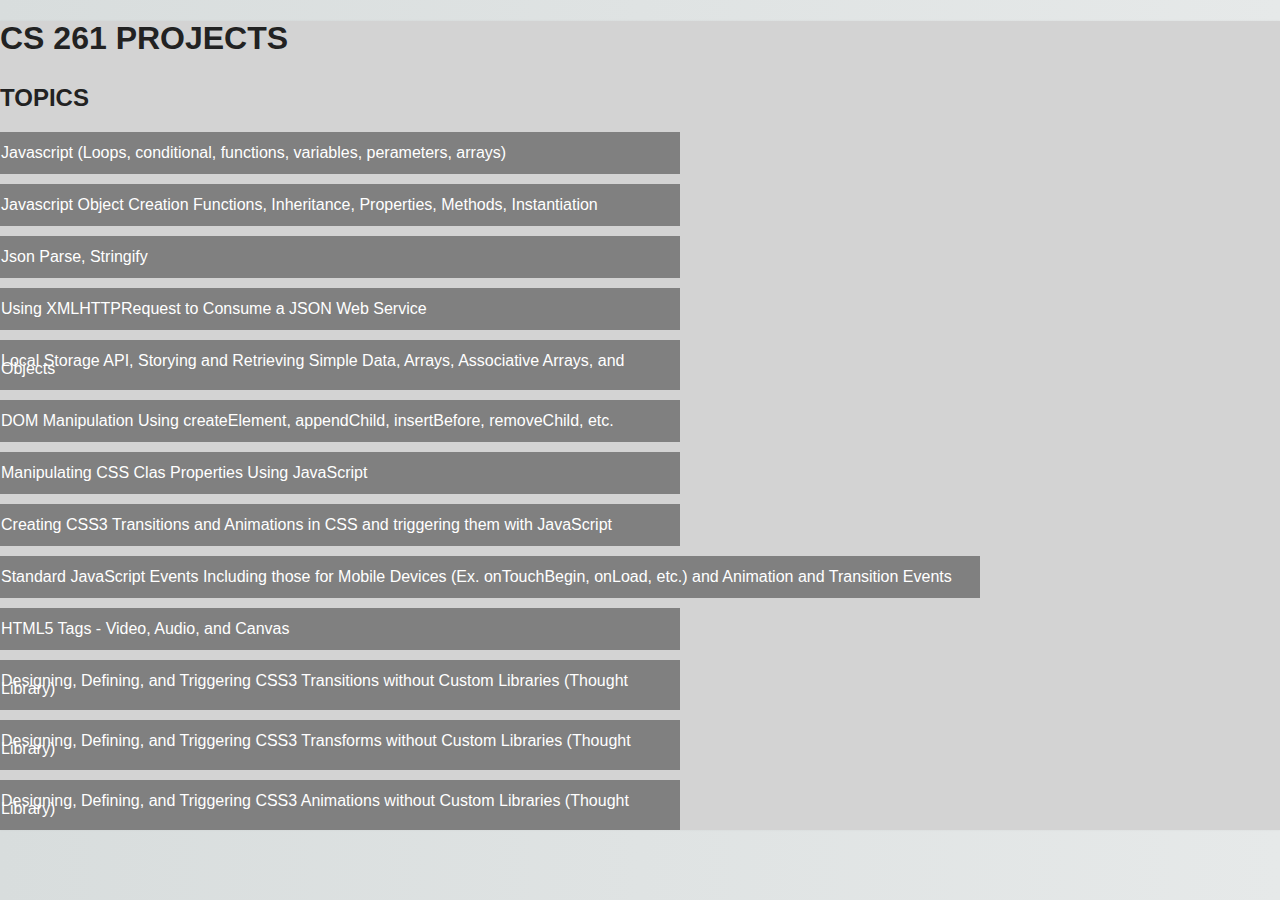
==== index.html @ f0317e54 "Add files via upload" ====
<!DOCTYPE html>
<html>
    
    <head>
        <meta charset="utf-8">
        <meta http-equiv="X-UA-Compatible" content="IE=edge">
        <title>CS 261 PROJECTS</title>
        <meta name="description" content="An interactive getting started guide for Brackets.">
        <link rel="stylesheet" href="main.css">
    </head>
    <body>
        
        <h1>CS 261 PROJECTS</h1>
        <h2>TOPICS</h2>
        
        <!--
            topic 1
        -->
        <div style="background-color: grey;color:white;padding:1px;line-height:.5;
                    margin-bottom: 10px;
                    margin-right: 600px;">
        <p>
            Javascript (Loops, conditional, functions, variables, perameters, arrays)
        </p>
        </div>
        
        <!--
            topic 2
        -->
        
         <div style="background-color: grey;color:white;padding:1px;line-height:.5;
                     margin-bottom: 10px;
                     margin-right: 600px;">
        <p>
            Javascript Object Creation Functions, Inheritance, Properties, Methods, Instantiation
        </p>
        </div>
        
        <!--
            topic 3
        -->
        
         <div style="background-color: grey;color:white;padding:1px;line-height:.5;
                     margin-bottom: 10px;
                     margin-right: 600px;">
        <p>
            Json Parse, Stringify
        </p>
        </div>
        
        <!--
            Topic 4
         -->
         <div style="background-color: grey;color:white;padding:1px;line-height:.5;
                     margin-bottom: 10px;
                     margin-right: 600px;">
        <p>
            Using XMLHTTPRequest to Consume a JSON Web Service
        </p>
        </div>
        
        <!--
            topic 5
        -->
       
        <div style="background-color: grey;color:white;padding:1px;line-height:.5;
                    margin-bottom: 10px;
                    margin-right: 600px;">
        <p>
            Local Storage API, Storying and Retrieving Simple Data, Arrays, Associative Arrays, and Objects
        </p>
        </div>
        <!--
            topic 6
        -->
         <div style="background-color: grey;color:white;padding:1px;line-height:.5;
                     margin-bottom: 10px;
                     margin-right: 600px;">
        <p>
            DOM Manipulation Using createElement, appendChild, insertBefore, removeChild, etc.
        </p>
        </div>
        
        <!--
            Topic 7
        -->
        
         <div style="background-color: grey;color:white;padding:1px;line-height:.5;
                     margin-bottom: 10px;
                     margin-right: 600px;">
        <p>
            Manipulating CSS Clas Properties Using JavaScript
        </p>
        </div>
        
        <!--
            Topic 8
        -->
        
         <div style="background-color: grey;color:white;padding:1px;line-height:.5;
                     margin-bottom: 10px;
                     margin-right: 600px;">
        <p>
            Creating CSS3 Transitions and Animations in CSS and triggering them with JavaScript
        </p>
        </div>
        
        <!--
            Topic 9
        -->
        
         <div style="background-color: grey;color:white;padding:1px;line-height:.5;
                     margin-bottom: 10px;
                     margin-right: 300px;">
        <p>
            Standard JavaScript Events Including those for Mobile Devices (Ex. onTouchBegin, onLoad, etc.) and Animation and Transition Events
        </p>
        </div>
        <!--
            Topic 10
        -->
         <div style="background-color: grey;color:white;padding:1px;line-height:.5;
                     margin-bottom: 10px;
                     margin-right: 600px;">
        <p>
            HTML5 Tags - Video, Audio, and Canvas
        </p>
        </div>
        
        <!--
            Topic 11
        -->
        
         <div style="background-color: grey;color:white;padding:1px;line-height:.5;
                     margin-bottom: 10px;
                     margin-right: 600px;">
        <p>
            Designing, Defining, and Triggering CSS3 Transitions without Custom Libraries (Thought Library)
        </p>
        </div>
        
        <!-- 
            Topic 12
        -->
        
         <div style="background-color: grey;color:white;padding:1px;line-height:.5;
                     margin-bottom: 10px;
                     margin-right: 600px;">
        <p>
            Designing, Defining, and Triggering CSS3 Transforms without Custom Libraries (Thought Library)
        </p>
        </div>
        
        <!--
            Topic 13
        -->
         <div style="background-color: grey;color:white;padding:1px;line-height: .5;
                     margin-bottom: 10px;
                     margin-right: 600px;">
        <p>
            Designing, Defining, and Triggering CSS3 Animations without Custom Libraries (Thought Library)
        </p>
        </div>
        
    </body>
</html>
<!--

    [[[[[[[[[[[[[[[      ]]]]]]]]]]]]]]]
    [::::::::::::::      ::::::::::::::]
    [::::::::::::::      ::::::::::::::]
    [::::::[[[[[[[:      :]]]]]]]::::::]
    [:::::[                      ]:::::]
    [:::::[                      ]:::::]
    [:::::[                      ]:::::]
    [:::::[                      ]:::::]
    [:::::[     CODE THE WEB     ]:::::]
    [:::::[  http://brackets.io  ]:::::]
    [:::::[                      ]:::::]
    [:::::[                      ]:::::]
    [:::::[                      ]:::::]
    [:::::[                      ]:::::]
    [::::::[[[[[[[:      :]]]]]]]::::::]
    [::::::::::::::      ::::::::::::::]
    [::::::::::::::      ::::::::::::::]
    [[[[[[[[[[[[[[[      ]]]]]]]]]]]]]]]

-->
---- main.css ----
html {
    background: black;
    background-image: linear-gradient(270deg, rgb(230, 233, 233) 0%, rgb(216, 221, 221) 100%);
    -webkit-font-smoothing: antialiased;
}

body {
    background: lightGrey;
    box-shadow: 0 0 2px rgba(0, 0, 0, 0.06);
    color: #545454;
    font-family: "Helvetica Neue", Helvetica, Arial, sans-serif;
    font-size: 16px;
    line-height: 1.5;
    margin: 0 auto;
    max-width: 1300px;
    paddinfg: 2em 2em 4em;
}

h1, h2 {
    color: #222;
    font-weight: 600;
    line-height: 1.1;
}

h2 {
    margin-top: 1.2em;
}
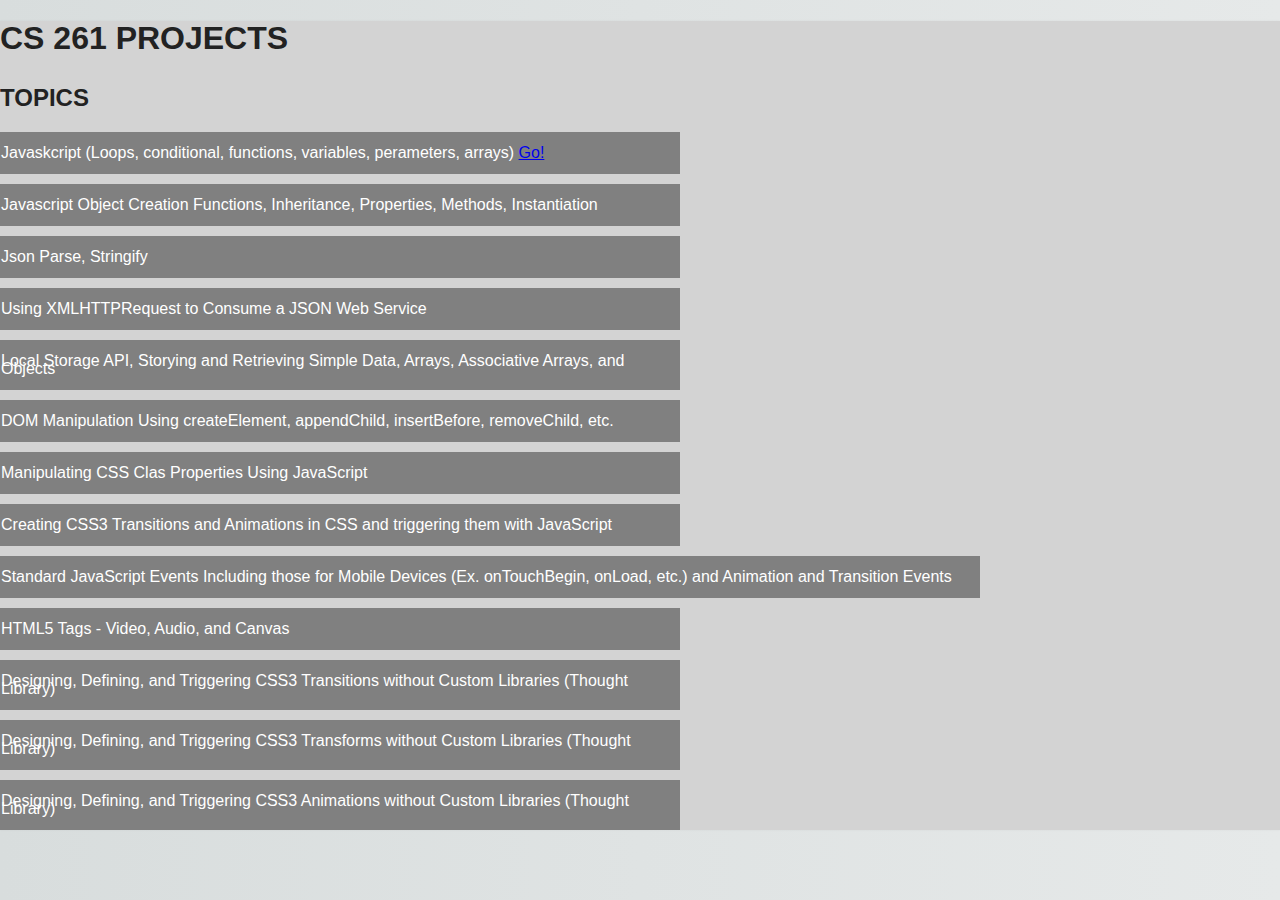
==== commit 043bc507: "Add files via upload" ====
--- a/index.html
+++ b/index.html
@@ -20,7 +20,9 @@
                     margin-bottom: 10px;
                     margin-right: 600px;">
         <p>
-            Javascript (Loops, conditional, functions, variables, perameters, arrays)
+                    
+                    Javaskcript (Loops, conditional, functions, variables, perameters, arrays)
+           <a href="Projects.html">Go!</a>     
         </p>
         </div>
         
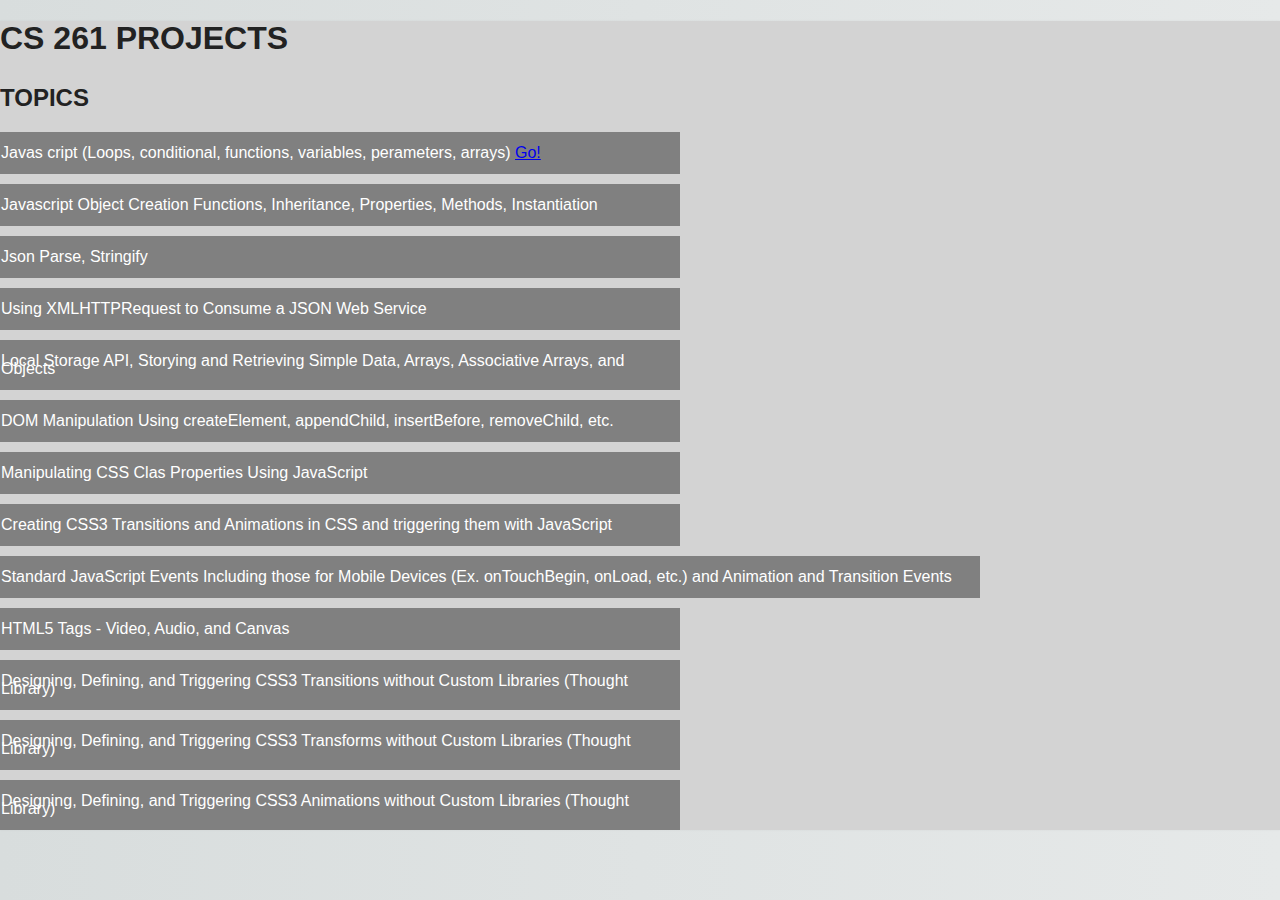
==== commit 1035d390: "Add files via upload" ====
--- a/index.html
+++ b/index.html
@@ -21,7 +21,7 @@
                     margin-right: 600px;">
         <p>
                     
-                    Javaskcript (Loops, conditional, functions, variables, perameters, arrays)
+                    Javas cript (Loops, conditional, functions, variables, perameters, arrays)
            <a href="Projects.html">Go!</a>     
         </p>
         </div>
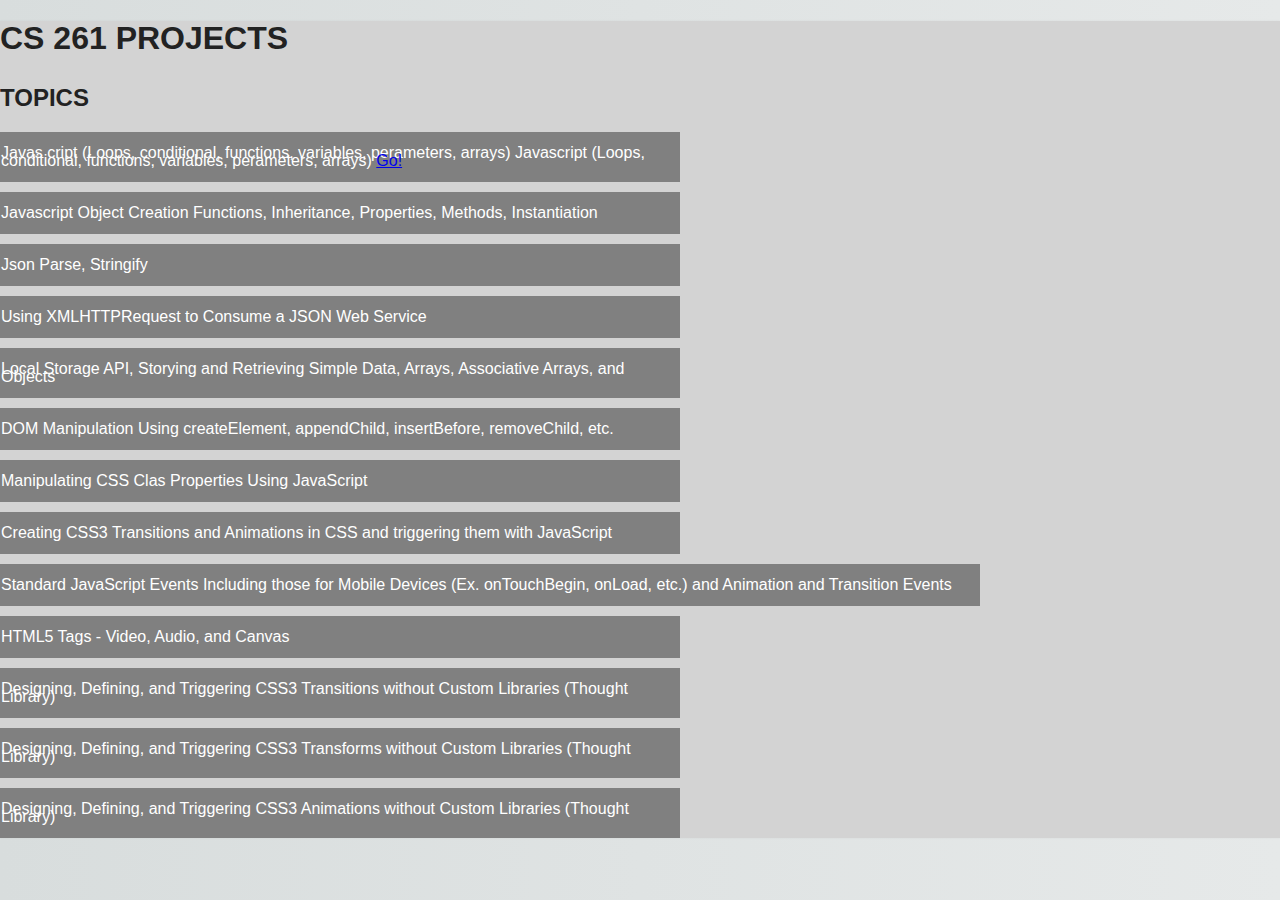
==== commit f3c33af0: "Add files via upload" ====
--- a/index.html
+++ b/index.html
@@ -22,6 +22,7 @@
         <p>
                     
                     Javas cript (Loops, conditional, functions, variables, perameters, arrays)
+                    Javascript (Loops, conditional, functions, variables, perameters, arrays)
            <a href="Projects.html">Go!</a>     
         </p>
         </div>
--- a/main.css
+++ b/main.css
@@ -20,6 +20,7 @@
     color: #222;
     font-weight: 600;
     line-height: 1.1;
+
 }
 
 h2 {
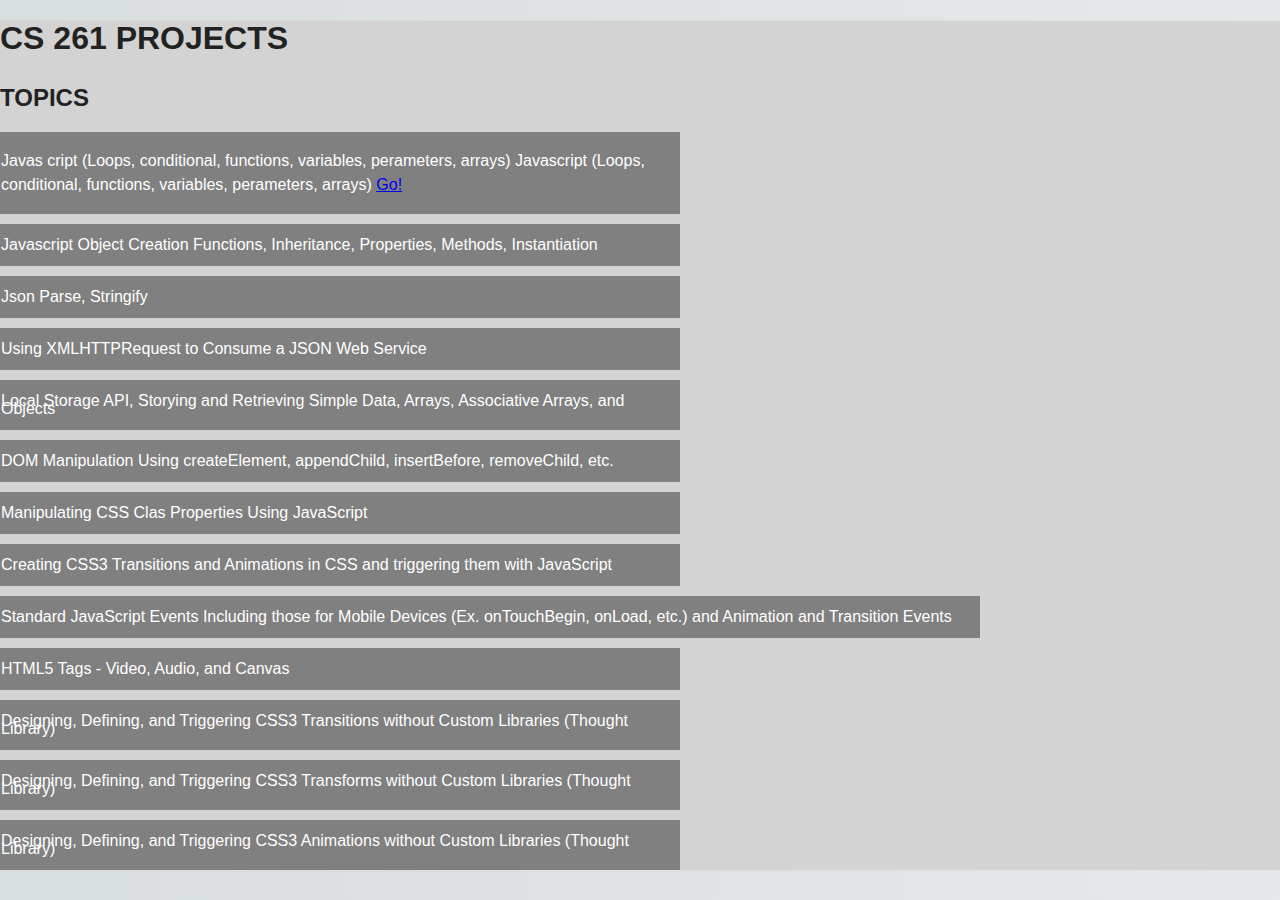
==== commit 522791d3: "Add files via upload" ====
--- a/index.html
+++ b/index.html
@@ -16,7 +16,7 @@
         <!--
             topic 1
         -->
-        <div style="background-color: grey;color:white;padding:1px;line-height:.5;
+        <div style="background-color: grey;color:white;padding:1px;line-height:1.5;
                     margin-bottom: 10px;
                     margin-right: 600px;">
         <p>
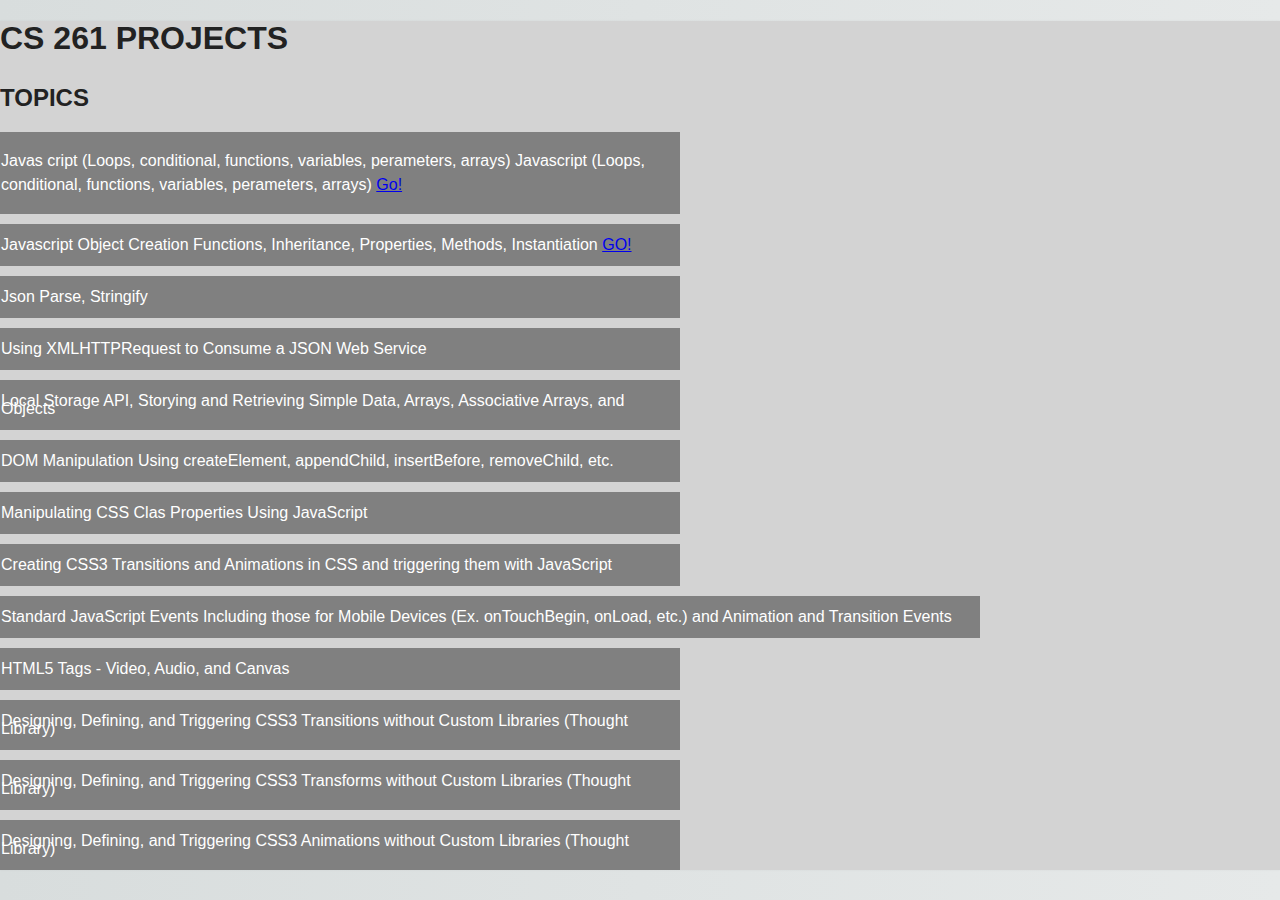
==== commit d53ad6a6: "Add files via upload" ====
--- a/index.html
+++ b/index.html
@@ -36,6 +36,7 @@
                      margin-right: 600px;">
         <p>
             Javascript Object Creation Functions, Inheritance, Properties, Methods, Instantiation
+            <a href = "objects.html">GO!</a>
         </p>
         </div>
         
